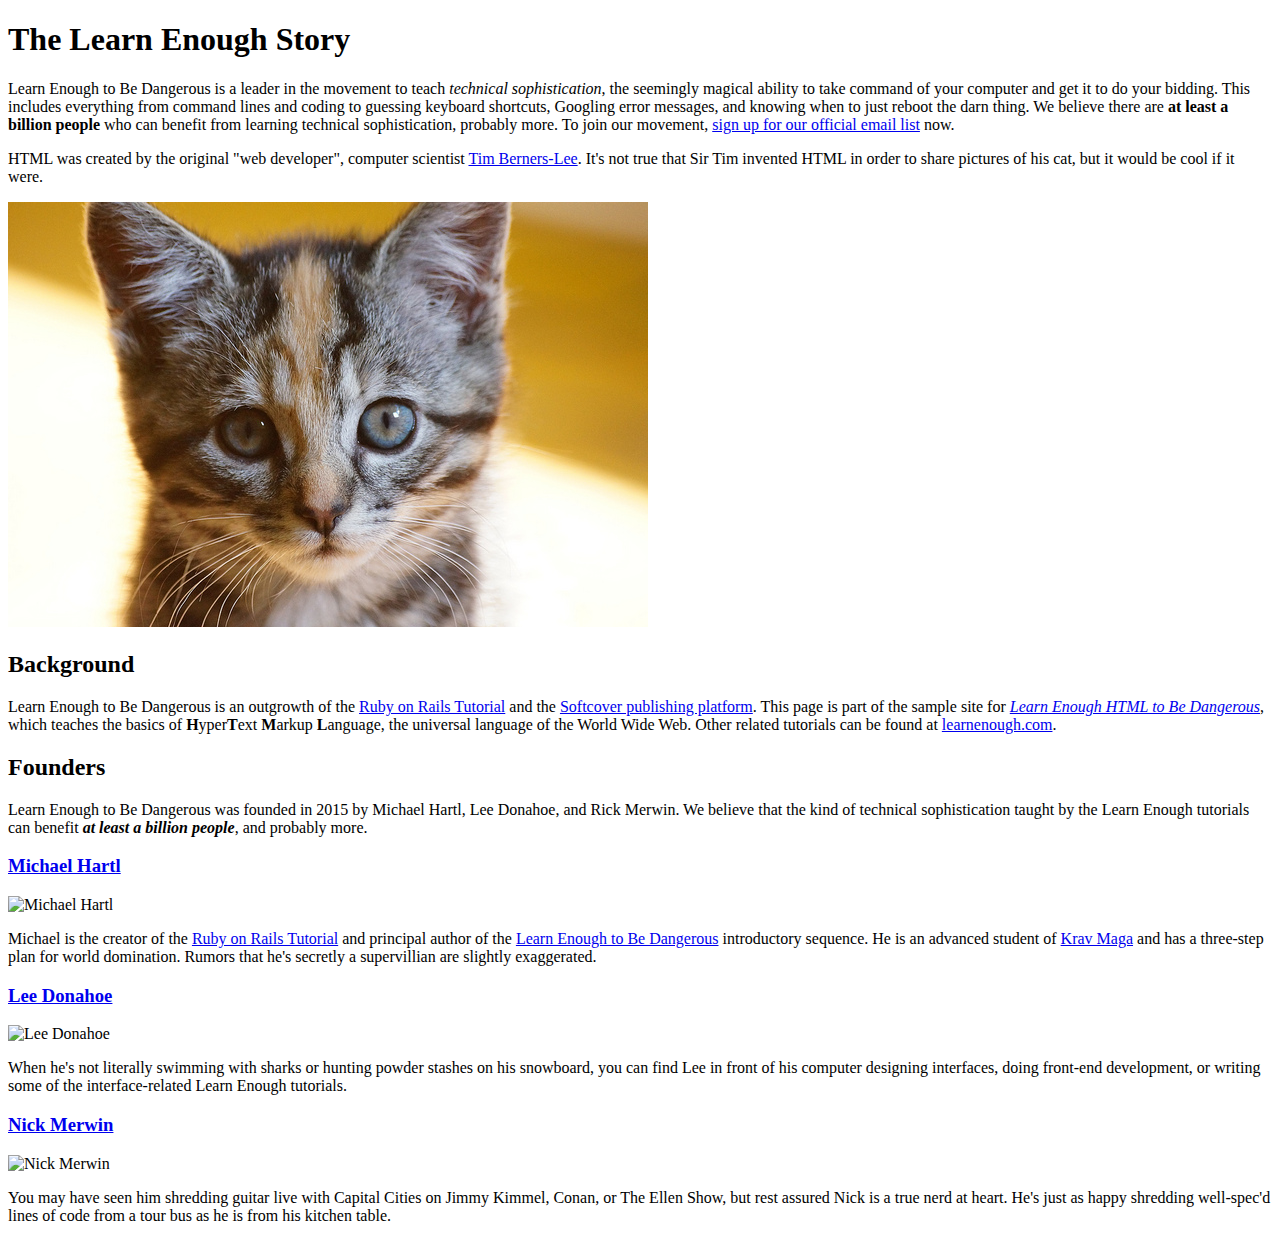
==== index.html @ 051f868a "Add content and images" ====
<!DOCTYPE html>
<html>
    <head>
        <title>Learn Enough to Be Dangerous</title>
        <meta charset="utf-8">
    </head>
    <body>
        <h1>The Learn Enough Story</h1>

        <p>
            Learn Enough to Be Dangerous is a leader in the movement to teach <em>technical sophistication</em>, the seemingly magical ability to take command of your computer and get it to do your bidding. This includes everything from command lines and coding to guessing keyboard shortcuts, Googling error messages, and knowing when to just reboot the darn thing. We believe there are <strong>at least a billion people</strong> who can benefit from learning technical sophistication, probably more. To join our movement, <a href="https://learnenough.com/email">sign up for our official email list</a> now.
        </p>

        <p>
            HTML was created by the original "web developer", computer scientist <a href="https://en.wikipedia.org/wiki/Tim_Berners-Lee">Tim Berners-Lee</a>. It's not true that Sir Tim invented HTML in order to share pictures of his cat, but it would be cool if it were.
        </p>

        <img src="images/kitten.jpg" alt="An adorable kitten">

        <h2>Background</h2>

        <p>
            Learn Enough to Be Dangerous is an outgrowth of the <a href="https://railstutorial.org/">Ruby on Rails Tutorial</a> and the <a href="https://www.softcover.io/">Softcover publishing platform</a>. This page is part of the sample site for <a href="https://www.learnenough.com/html"><em>Learn Enough HTML to Be Dangerous</em></a>, which teaches the basics of <strong>H</strong>yper<strong>T</strong>ext <strong>M</strong>arkup <strong>L</strong>anguage, the universal language of the World Wide Web. Other related tutorials can be found at <a href="https://www.learnenough.com/">learnenough.com</a>.
        </p>

        <h2>Founders</h2>

        <p>
            Learn Enough to Be Dangerous was founded in 2015 by Michael Hartl, Lee Donahoe, and Rick Merwin. We believe that the kind of technical sophistication taught by the Learn Enough tutorials can benefit <em><strong>at least a billion people</strong></em>, and probably more.
        </p>

            <h3><a href="https://twitter.com/mhartl"><strong>Michael Hartl</strong></a></h3>
            <img src="https://gravatar.com/avatar/ffda7d145b83c4b118f982401f962ca6?s=150" alt="Michael Hartl">

                <p>
                    Michael is the creator of the <a href="https://www.railstutorial.org/">Ruby on Rails Tutorial</a> and principal author of the <a href="https://www.learnenough.com/">Learn Enough to Be Dangerous</a> introductory sequence. He is an advanced student of <a href="https://www.kravmaga.com/">Krav Maga</a> and has a three-step plan for world domination. Rumors that he's secretly a supervillian are slightly exaggerated.
                </p>

            <h3><a href="https://twitter.com/leedonahoe"><strong>Lee Donahoe</strong></a></h3>
            <img src="https://gravatar.com/avatar/b65522a6f3a6899705d119d7aa232a6d?s=150" alt="Lee Donahoe">

                <p>
                    When he's not literally swimming with sharks or hunting powder stashes on his snowboard, you can find Lee in front of his computer designing interfaces, doing front-end development, or writing some of the interface-related Learn Enough tutorials.
                </p>

            <h3><a href="https://twitter.com/nickmerwin"><strong>Nick Merwin</strong></a></h3>
            <img src="https://gravatar.com/avatar/e2d6ce2ba5c1b6d674ae8ff2b3b45d23?s=150" alt="Nick Merwin">
            
                <p>
                    You may have seen him shredding guitar live with Capital Cities on Jimmy Kimmel, Conan, or The Ellen Show, but rest assured Nick is a true nerd at heart. He's just as happy shredding well-spec'd lines of code from a tour bus as he is from his kitchen table.
                </p>

    </body>
</html>
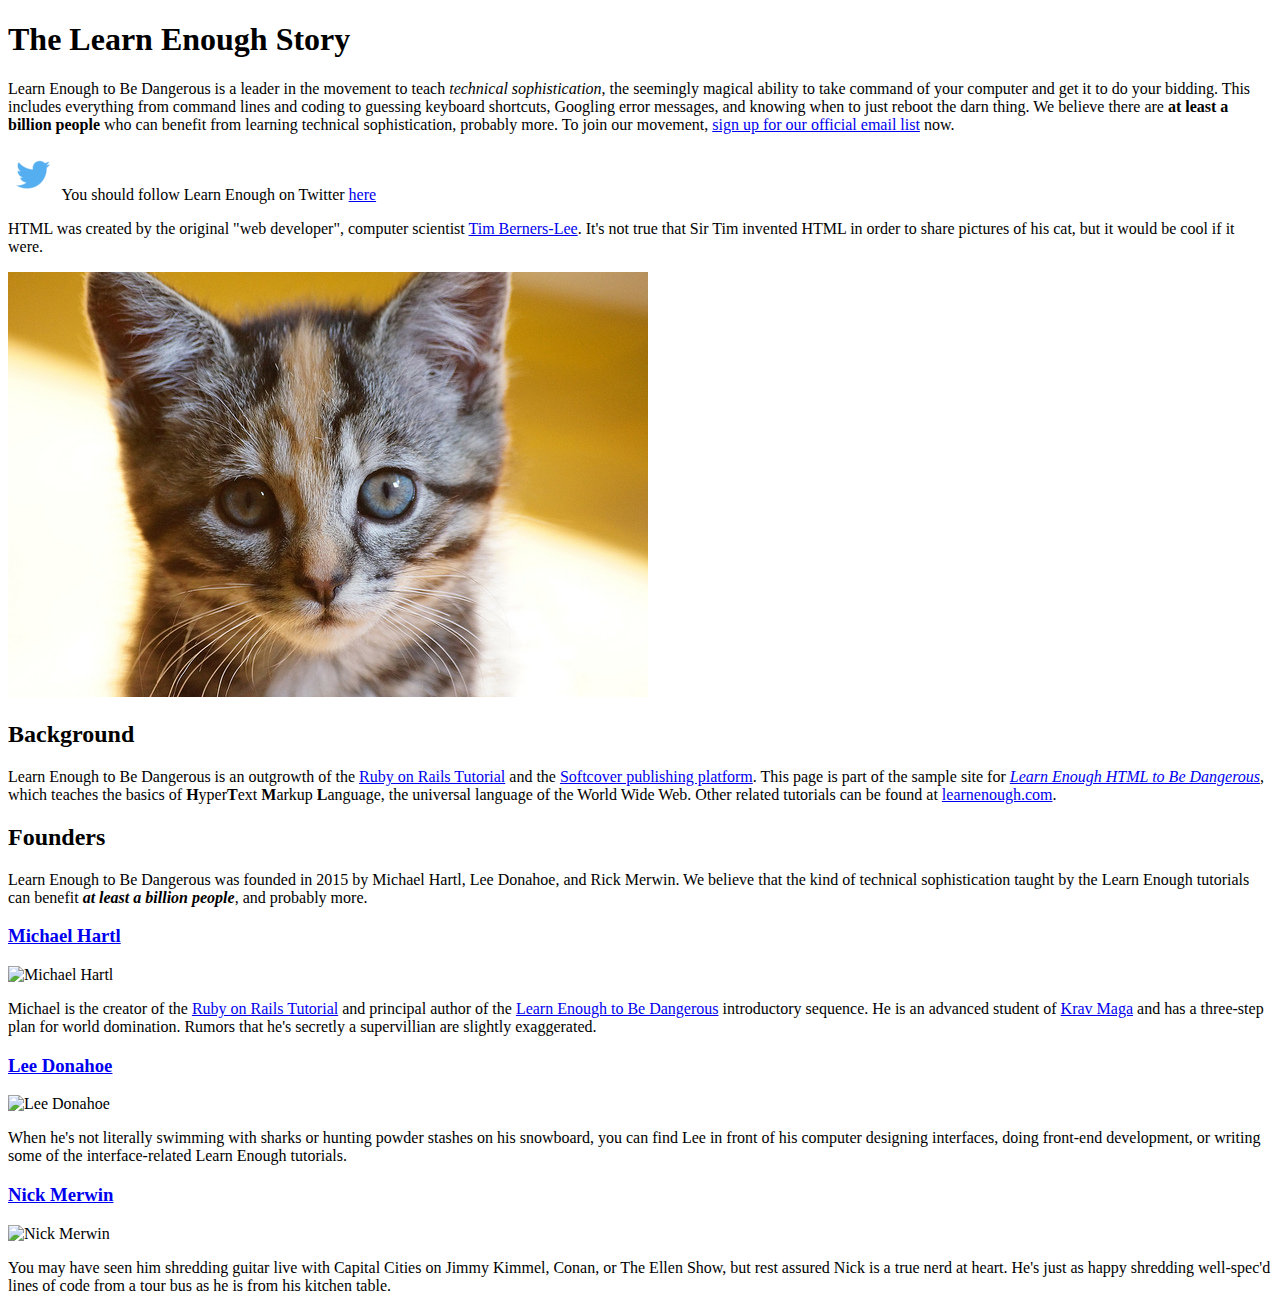
==== commit ecefb559: "Link Learn Enough's twitter" ====
--- a/index.html
+++ b/index.html
@@ -7,48 +7,55 @@
     <body>
         <h1>The Learn Enough Story</h1>
 
-        <p>
-            Learn Enough to Be Dangerous is a leader in the movement to teach <em>technical sophistication</em>, the seemingly magical ability to take command of your computer and get it to do your bidding. This includes everything from command lines and coding to guessing keyboard shortcuts, Googling error messages, and knowing when to just reboot the darn thing. We believe there are <strong>at least a billion people</strong> who can benefit from learning technical sophistication, probably more. To join our movement, <a href="https://learnenough.com/email">sign up for our official email list</a> now.
-        </p>
+            <p>
+                Learn Enough to Be Dangerous is a leader in the movement to teach <em>technical sophistication</em>, the seemingly magical ability to take command of your computer and get it to do your bidding. This includes everything from command lines and coding to guessing keyboard shortcuts, Googling error messages, and knowing when to just reboot the darn thing. We believe there are <strong>at least a billion people</strong> who can benefit from learning technical sophistication, probably more. To join our movement, <a href="https://learnenough.com/email">sign up for our official email list</a> now.
+            </p>
 
-        <p>
-            HTML was created by the original "web developer", computer scientist <a href="https://en.wikipedia.org/wiki/Tim_Berners-Lee">Tim Berners-Lee</a>. It's not true that Sir Tim invented HTML in order to share pictures of his cat, but it would be cool if it were.
-        </p>
+            <p>
+                <a href="https://twitter.com/learnenough" target="_blank" rel="noopener" style="text-decoration: none;">
+                    <img src="images/small_twitter_logo.png">
+                </a>
+                You should follow Learn Enough on Twitter <a href="https://twitter.com/learnenough" target="_blank" rel="noopener">here</a>
+            </p>
 
-        <img src="images/kitten.jpg" alt="An adorable kitten">
+            <p>
+                HTML was created by the original "web developer", computer scientist <a href="https://en.wikipedia.org/wiki/Tim_Berners-Lee">Tim Berners-Lee</a>. It's not true that Sir Tim invented HTML in order to share pictures of his cat, but it would be cool if it were.
+            </p>
+
+            <img src="images/kitten.jpg" alt="An adorable kitten">
 
         <h2>Background</h2>
 
-        <p>
-            Learn Enough to Be Dangerous is an outgrowth of the <a href="https://railstutorial.org/">Ruby on Rails Tutorial</a> and the <a href="https://www.softcover.io/">Softcover publishing platform</a>. This page is part of the sample site for <a href="https://www.learnenough.com/html"><em>Learn Enough HTML to Be Dangerous</em></a>, which teaches the basics of <strong>H</strong>yper<strong>T</strong>ext <strong>M</strong>arkup <strong>L</strong>anguage, the universal language of the World Wide Web. Other related tutorials can be found at <a href="https://www.learnenough.com/">learnenough.com</a>.
-        </p>
+            <p>
+                Learn Enough to Be Dangerous is an outgrowth of the <a href="https://railstutorial.org/">Ruby on Rails Tutorial</a> and the <a href="https://www.softcover.io/">Softcover publishing platform</a>. This page is part of the sample site for <a href="https://www.learnenough.com/html"><em>Learn Enough HTML to Be Dangerous</em></a>, which teaches the basics of <strong>H</strong>yper<strong>T</strong>ext <strong>M</strong>arkup <strong>L</strong>anguage, the universal language of the World Wide Web. Other related tutorials can be found at <a href="https://www.learnenough.com/">learnenough.com</a>.
+            </p>
 
         <h2>Founders</h2>
 
-        <p>
-            Learn Enough to Be Dangerous was founded in 2015 by Michael Hartl, Lee Donahoe, and Rick Merwin. We believe that the kind of technical sophistication taught by the Learn Enough tutorials can benefit <em><strong>at least a billion people</strong></em>, and probably more.
-        </p>
+            <p>
+                Learn Enough to Be Dangerous was founded in 2015 by Michael Hartl, Lee Donahoe, and Rick Merwin. We believe that the kind of technical sophistication taught by the Learn Enough tutorials can benefit <em><strong>at least a billion people</strong></em>, and probably more.
+            </p>
 
-            <h3><a href="https://twitter.com/mhartl"><strong>Michael Hartl</strong></a></h3>
-            <img src="https://gravatar.com/avatar/ffda7d145b83c4b118f982401f962ca6?s=150" alt="Michael Hartl">
+                <h3><a href="https://twitter.com/mhartl"><strong>Michael Hartl</strong></a></h3>
+                <img src="https://gravatar.com/avatar/ffda7d145b83c4b118f982401f962ca6?s=150" alt="Michael Hartl">
 
-                <p>
-                    Michael is the creator of the <a href="https://www.railstutorial.org/">Ruby on Rails Tutorial</a> and principal author of the <a href="https://www.learnenough.com/">Learn Enough to Be Dangerous</a> introductory sequence. He is an advanced student of <a href="https://www.kravmaga.com/">Krav Maga</a> and has a three-step plan for world domination. Rumors that he's secretly a supervillian are slightly exaggerated.
-                </p>
+                    <p>
+                        Michael is the creator of the <a href="https://www.railstutorial.org/">Ruby on Rails Tutorial</a> and principal author of the <a href="https://www.learnenough.com/">Learn Enough to Be Dangerous</a> introductory sequence. He is an advanced student of <a href="https://www.kravmaga.com/">Krav Maga</a> and has a three-step plan for world domination. Rumors that he's secretly a supervillian are slightly exaggerated.
+                    </p>
 
             <h3><a href="https://twitter.com/leedonahoe"><strong>Lee Donahoe</strong></a></h3>
-            <img src="https://gravatar.com/avatar/b65522a6f3a6899705d119d7aa232a6d?s=150" alt="Lee Donahoe">
+                <img src="https://gravatar.com/avatar/b65522a6f3a6899705d119d7aa232a6d?s=150" alt="Lee Donahoe">
 
-                <p>
-                    When he's not literally swimming with sharks or hunting powder stashes on his snowboard, you can find Lee in front of his computer designing interfaces, doing front-end development, or writing some of the interface-related Learn Enough tutorials.
-                </p>
+                    <p>
+                        When he's not literally swimming with sharks or hunting powder stashes on his snowboard, you can find Lee in front of his computer designing interfaces, doing front-end development, or writing some of the interface-related Learn Enough tutorials.
+                    </p>
 
             <h3><a href="https://twitter.com/nickmerwin"><strong>Nick Merwin</strong></a></h3>
-            <img src="https://gravatar.com/avatar/e2d6ce2ba5c1b6d674ae8ff2b3b45d23?s=150" alt="Nick Merwin">
-            
-                <p>
-                    You may have seen him shredding guitar live with Capital Cities on Jimmy Kimmel, Conan, or The Ellen Show, but rest assured Nick is a true nerd at heart. He's just as happy shredding well-spec'd lines of code from a tour bus as he is from his kitchen table.
-                </p>
+                <img src="https://gravatar.com/avatar/e2d6ce2ba5c1b6d674ae8ff2b3b45d23?s=150" alt="Nick Merwin">
+
+                    <p>
+                        You may have seen him shredding guitar live with Capital Cities on Jimmy Kimmel, Conan, or The Ellen Show, but rest assured Nick is a true nerd at heart. He's just as happy shredding well-spec'd lines of code from a tour bus as he is from his kitchen table.
+                    </p>
 
     </body>
 </html>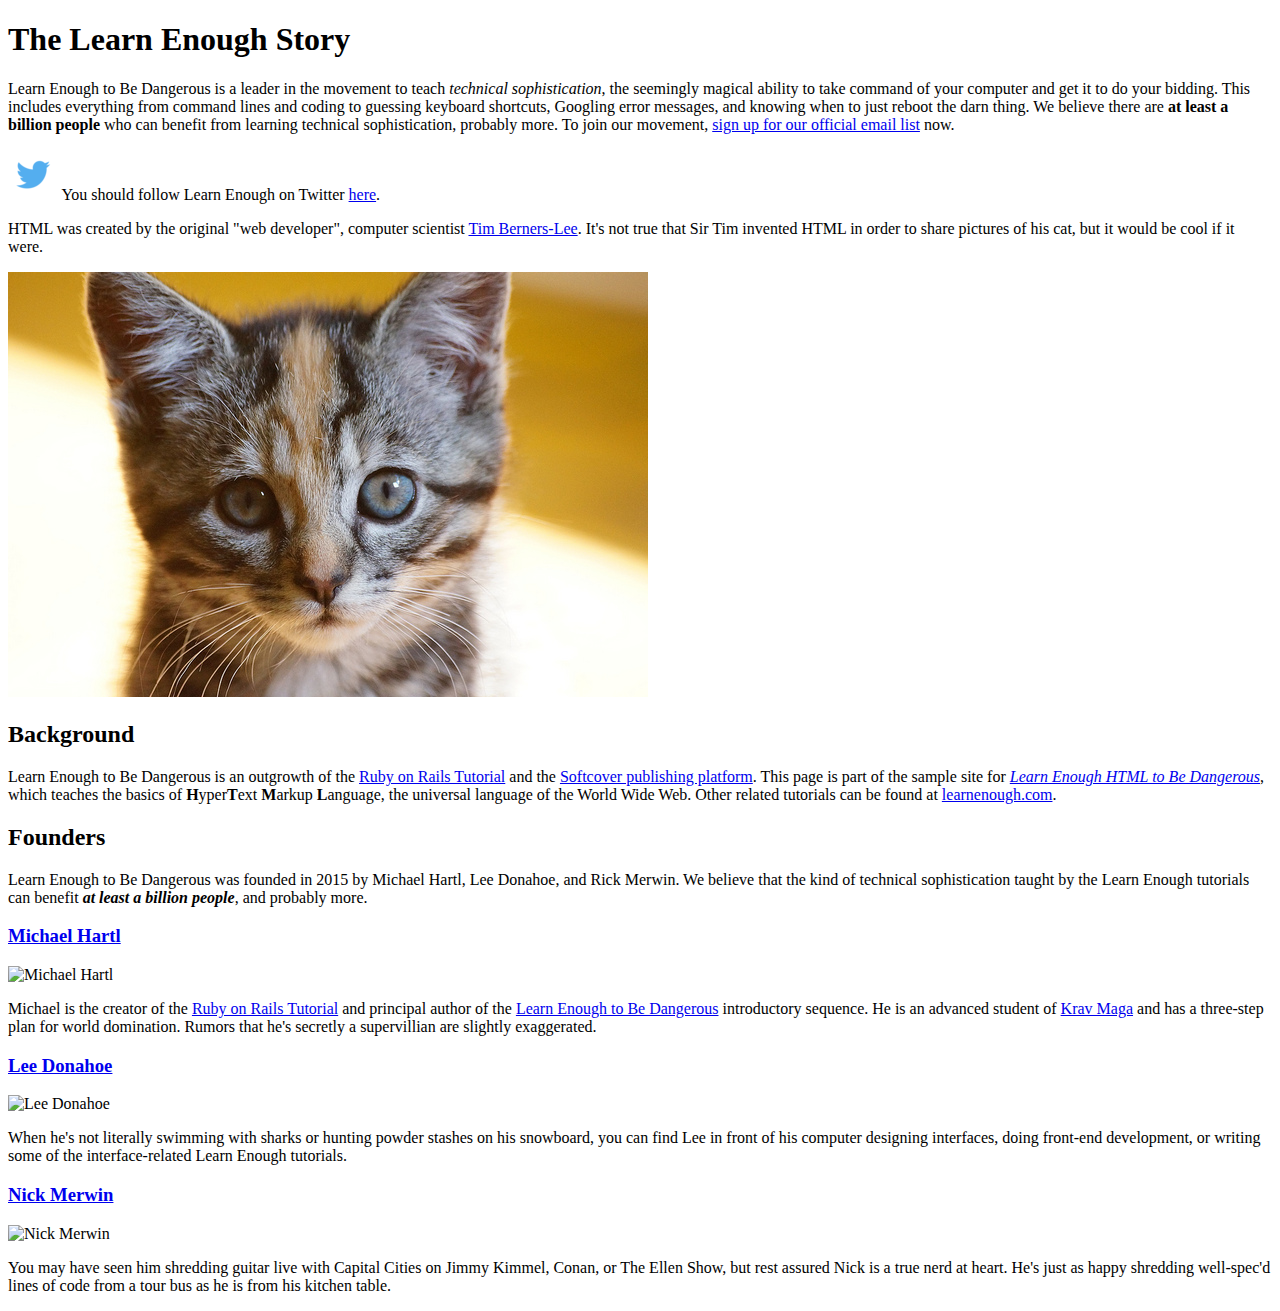
==== commit f6f42776: "Correct minor grammatical error." ====
--- a/index.html
+++ b/index.html
@@ -15,7 +15,7 @@
                 <a href="https://twitter.com/learnenough" target="_blank" rel="noopener" style="text-decoration: none;">
                     <img src="images/small_twitter_logo.png">
                 </a>
-                You should follow Learn Enough on Twitter <a href="https://twitter.com/learnenough" target="_blank" rel="noopener">here</a>
+                You should follow Learn Enough on Twitter <a href="https://twitter.com/learnenough" target="_blank" rel="noopener">here</a>.
             </p>
 
             <p>
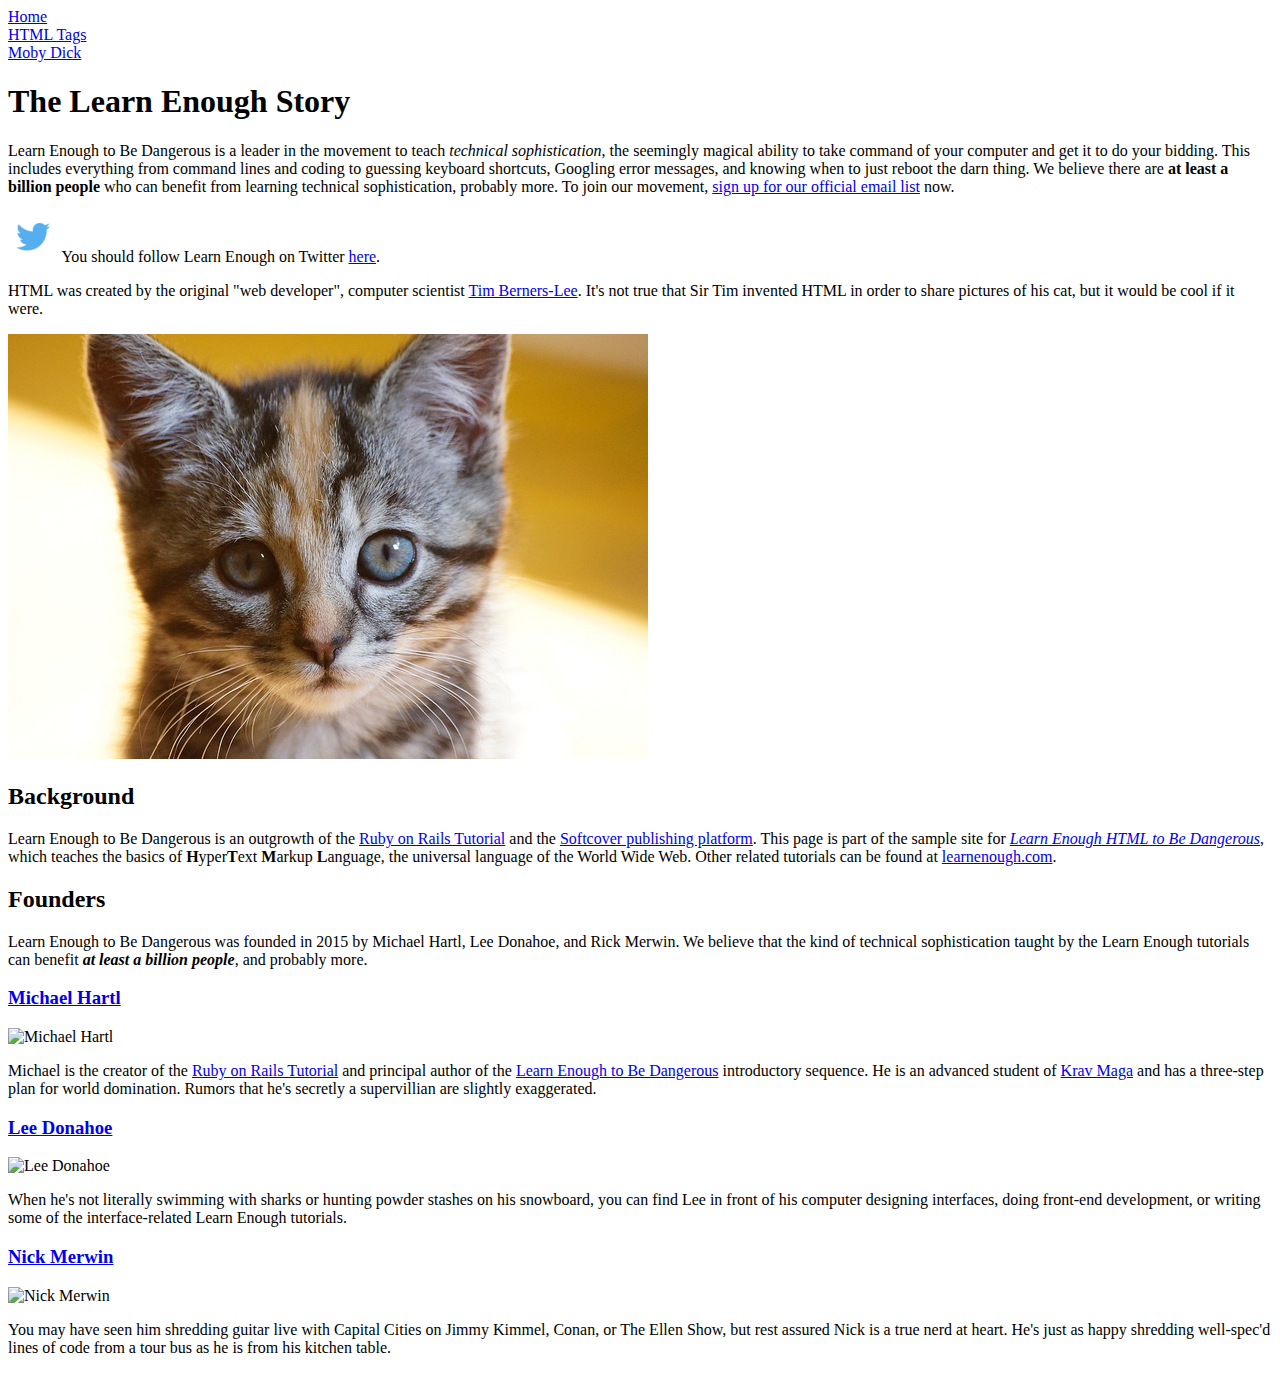
==== commit 08c16c91: "Add HTML tags, add links to pages" ====
--- a/index.html
+++ b/index.html
@@ -1,10 +1,17 @@
 <!DOCTYPE html>
-<html>
+<html lang="en">
     <head>
         <title>Learn Enough to Be Dangerous</title>
         <meta charset="utf-8">
     </head>
     <body>
+
+        <div>
+            <a href="index.html">Home</a><br>
+            <a href="tags.html">HTML Tags</a><br>
+            <a href="moby_dick.html">Moby Dick</a>
+        </div>
+
         <h1>The Learn Enough Story</h1>
 
             <p>
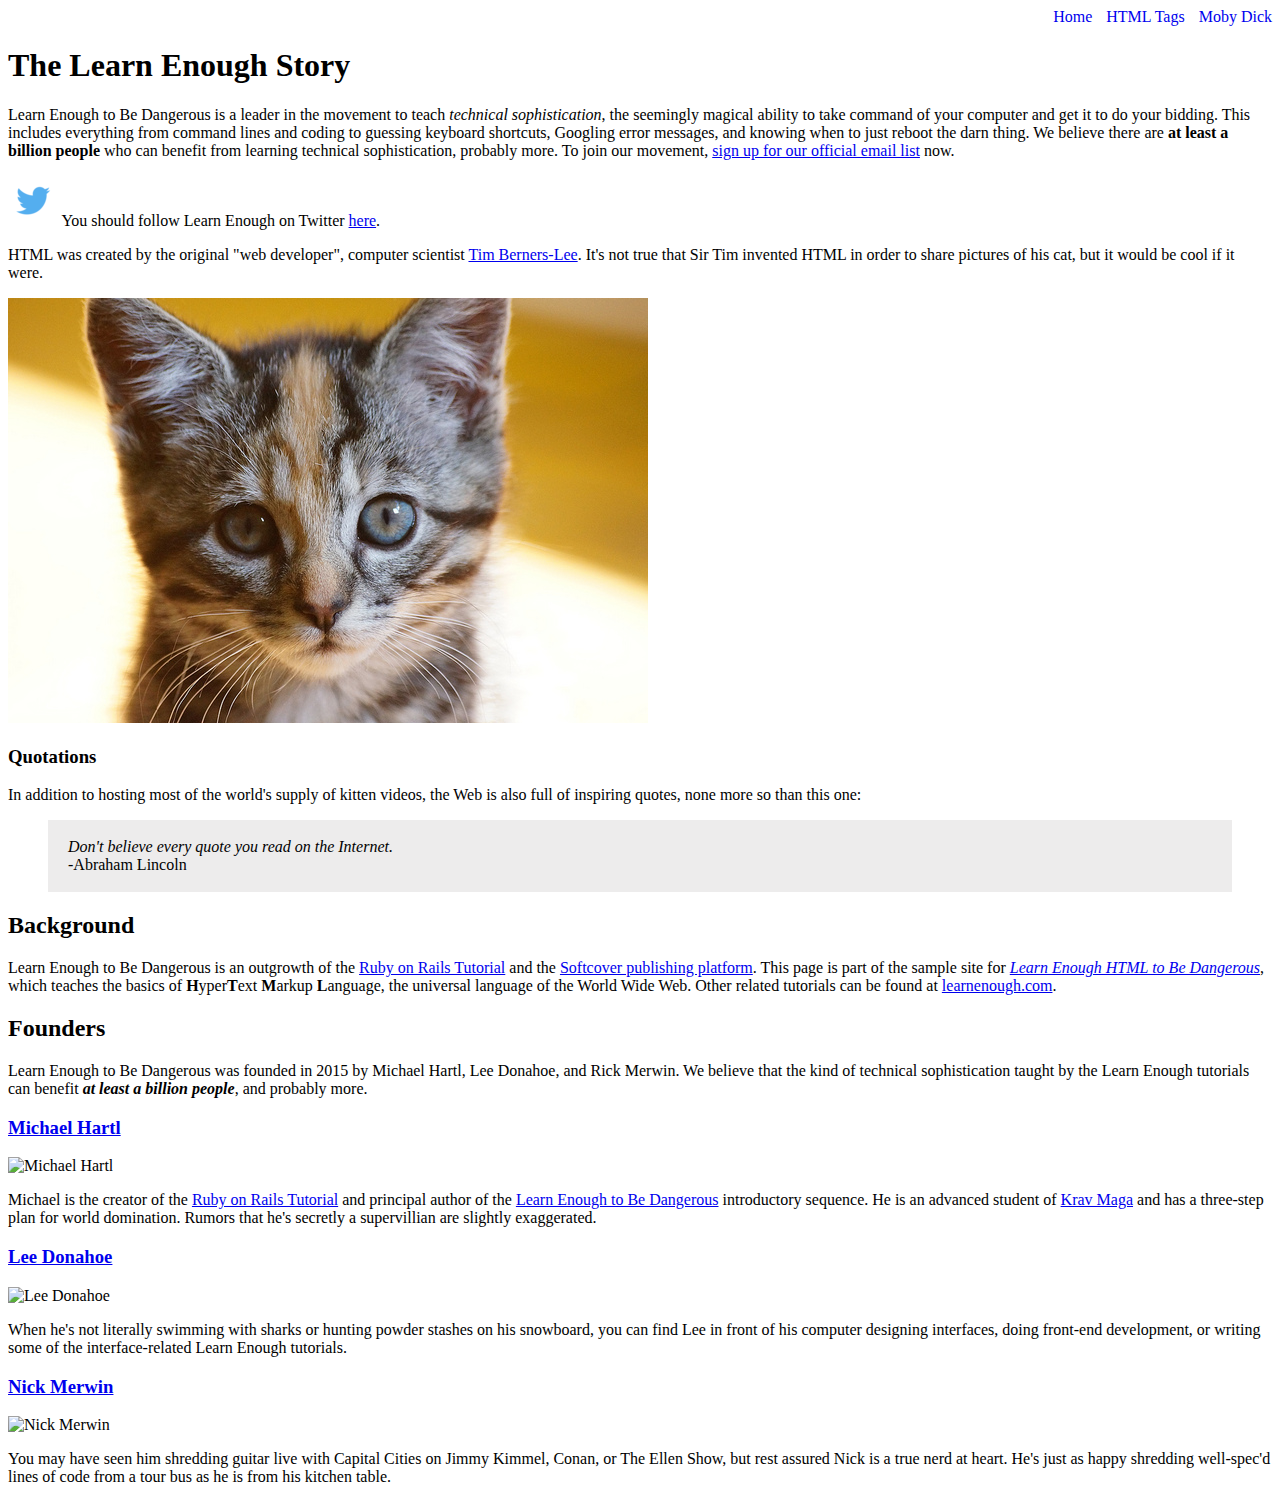
==== commit d5db4174: "Add various styling" ====
--- a/index.html
+++ b/index.html
@@ -6,10 +6,10 @@
     </head>
     <body>
 
-        <div>
-            <a href="index.html">Home</a><br>
-            <a href="tags.html">HTML Tags</a><br>
-            <a href="moby_dick.html">Moby Dick</a>
+        <div style="text-align: right">
+            <a href="index.html" style="text-decoration:  none;">Home</a>
+            <a href="tags.html" style="text-decoration: none; margin: 0 0 0 10px">HTML Tags</a>
+            <a href="moby_dick.html" style="text-decoration: none; margin: 0 0 0 10px">Moby Dick</a>
         </div>
 
         <h1>The Learn Enough Story</h1>
@@ -30,6 +30,19 @@
             </p>
 
             <img src="images/kitten.jpg" alt="An adorable kitten">
+
+            <h3>Quotations</h3>
+                <p>
+                    In addition to hosting most of the world's supply of kitten videos, the Web is also full of inspiring quotes, none more so than this one:
+                </p>
+
+                <blockquote style="padding: 2px 20px; background: #edecec">
+                    <p>
+                        <em>Don't believe every quote you read on the Internet.</em>
+                        <br>
+                        -Abraham Lincoln
+                    </p>
+                </blockquote>
 
         <h2>Background</h2>
 
